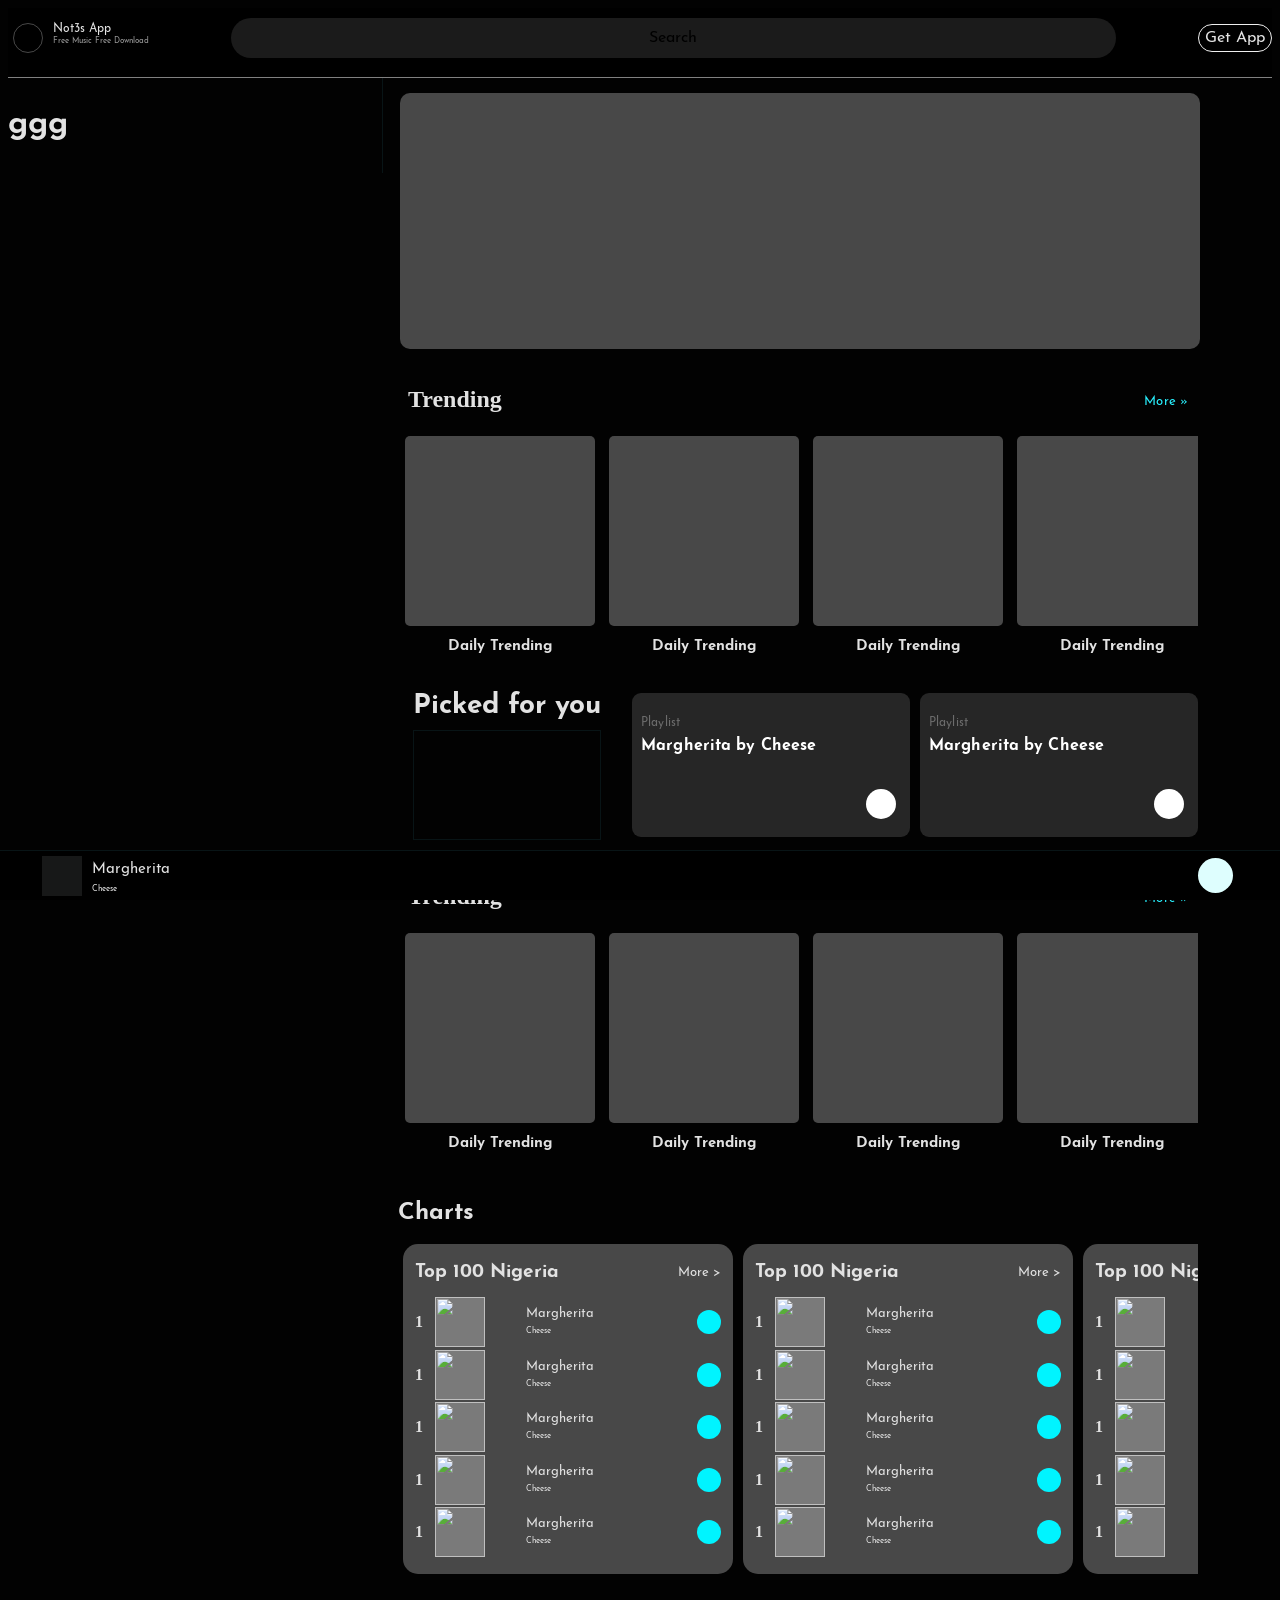
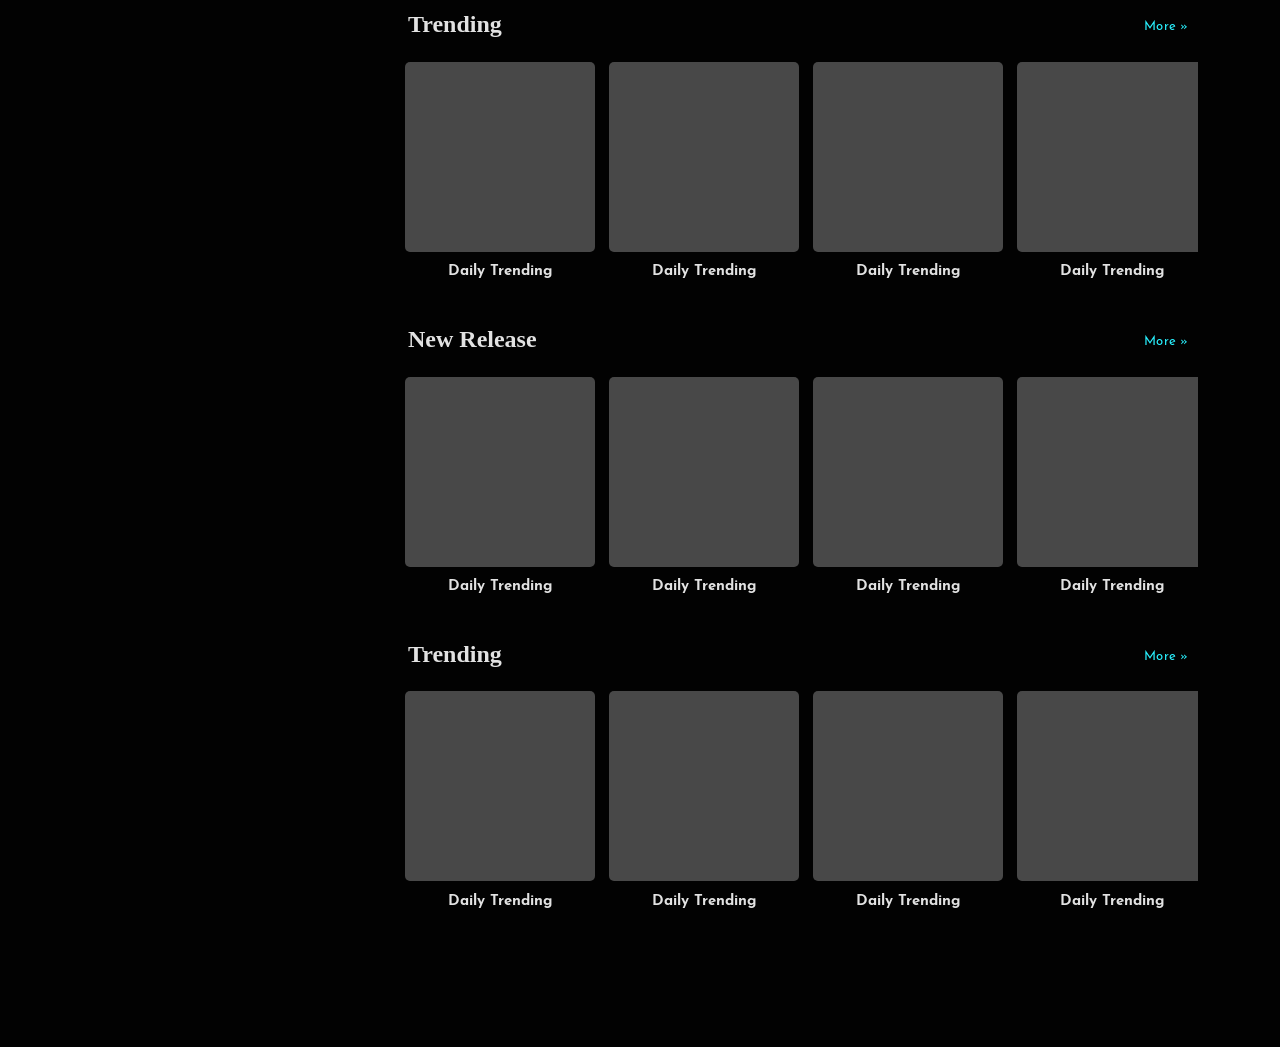
==== index.html @ b9e4d919 "Rename main.html to index.html" ====
<!DOCTYPE html>
<html>
  <head>
    <meta http-equiv="content-type" content="text/html; charset=utf-8" />
    <link rel="stylesheet" href="./css/fonts.css" type="text/css" media="all" />
    <link
      rel="stylesheet"
      href="./css/font-awesome.min.css"
      type="text/css"
      media="all"
    />
    <link rel="stylesheet" href="./main.css" type="text/css" media="all" />
    <title>Not3s</title>
    <meta
      name="viewport"
      content="width=device-width, initial-scale=1.0, user-scalable=no"
    />
  </head>
  <body>
    <div class="header-container">
      <header>
        <div class="brand">
          <div class="logo"></div>
          <div class="group">
            <h2 class="app-name">Not3s App</h2>
            <p class="tagline">Free Music Free Download</p>
          </div>
        </div>
        <div class="desktop search">
          <input type="search" name="search" id="search" value="" />
        </div>
        <div class="group-right">
          <div class="get-app">Get App</div>
          <div class="menu-btn">
            <div></div>
            <div></div>
            <div></div>
          </div>
        </div>
      </header>
      <div class="mobile search">
        <input type="search" name="search" id="search" value="" />
      </div>
    </div>
    <div class="container">
      <div class="sidebar">
        <h1>ggg</h1>
      </div>
      <div class="content">
        <div class="banner">
          <div class="slide"></div>
        </div>
        <div class="cat-slide">
          <div class="item">
            <div></div>
            <p>Videos</p>
          </div>
          <div class="item">
            <div></div>
            <p>Videos</p>
          </div>
          <div class="item">
            <div></div>
            <p>Videos</p>
          </div>
          <div class="item">
            <div></div>
            <p>Videos</p>
          </div>
          <div class="item">
            <div></div>
            <p>Videos</p>
          </div>
          <div class="item">
            <div></div>
            <p>Videos</p>
          </div>
        </div>
        <div class="main-content">
          <div class="category">
            <div class="category-title">
              <div>
                <h2 class="title">Trending</h2>
                <div class="underline"></div>
              </div>
              <p>More »</p>
            </div>
            <div class="category-items">
              <div class="item">
                <figure class="image"></figure>
                <p class="title">Daily Trending</p>
              </div>
              <div class="item">
                <figure class="image"></figure>
                <p class="title">Daily Trending</p>
              </div>
              <div class="item">
                <figure class="image"></figure>
                <p class="title">Daily Trending</p>
              </div>
              <div class="item">
                <figure class="image"></figure>
                <p class="title">Daily Trending</p>
              </div>
              <div class="item">
                <figure class="image"></figure>
                <p class="title">Daily Trending</p>
              </div>
              <div class="item">
                <figure class="image"></figure>
                <p class="title">Daily Trending</p>
              </div>
              <div class="item">
                <figure class="image"></figure>
                <p class="title">Daily Trending</p>
              </div>
              <div class="item">
                <figure class="image"></figure>
                <p class="title">Daily Trending</p>
              </div>
              <div class="item">
                <figure class="image"></figure>
                <p class="title">Daily Trending</p>
              </div>
              <div class="item">
                <figure class="image"></figure>
                <p class="title">Daily Trending</p>
              </div>
              <div class="item">
                <figure class="image"></figure>
                <p class="title">Daily Trending</p>
              </div>
              <div class="item">
                <figure class="image"></figure>
                <p class="title">Daily Trending</p>
              </div>
              <div class="item">
                <figure class="image"></figure>
                <p class="title">Daily Trending</p>
              </div>
              <div class="item">
                <figure class="image"></figure>
                <p class="title">Daily Trending</p>
              </div>
              <div class="item">
                <figure class="image"></figure>
                <p class="title">Daily Trending</p>
              </div>
              <div class="item">
                <figure class="image"></figure>
                <p class="title">Daily Trending</p>
              </div>
              <div class="item">
                <figure class="image"></figure>
                <p class="title">Daily Trending</p>
              </div>
              <div class="item">
                <figure class="image"></figure>
                <p class="title">Daily Trending</p>
              </div>
              <div class="item">
                <figure class="image"></figure>
                <p class="title">Daily Trending</p>
              </div>
              <div class="item">
                <figure class="image"></figure>
                <p class="title">Daily Trending</p>
              </div>
            </div>
          </div>
          <div class="for-you">
            <div class="header">
              <h1>Picked for you</h1>
              <br />
              <div class="desktop image">
                <img src="" alt="">
              </div>
              <div class="menu">
                <span></span>
                <span></span>
                <span></span>
              </div>
            </div>
            <div class="body">
              <figure class="image">
                <img src="" alt="">
              </figure>
              <div class="details">
                <p>Playlist</p>
                <p class="track-details">
                  <span>Margherita</span> by <span>Cheese</span>
                </p>
                <div class="actions">
                  <div class="like">
                    <i class="fa fa-heart-o"></i>
                  </div>
                  <div class="play">
                    <i class="fa fa-play"></i>
                  </div>
                </div>
              </div>
            </div>
            <div class="body">
              <figure class="image">
                <img src="" alt="">
              </figure>
              <div class="details">
                <p>Playlist</p>
                <p class="track-details">
                  <span>Margherita</span> by <span>Cheese</span>
                </p>
                <div class="actions">
                  <div class="like">
                    <i class="fa fa-heart-o"></i>
                  </div>
                  <div class="play">
                    <i class="fa fa-play"></i>
                  </div>
                </div>
              </div>
            </div>
          </div>
          <div class="category">
            <div class="category-title">
              <div>
                <h2 class="title">Trending</h2>
                <div class="underline"></div>
              </div>
              <p>More »</p>
            </div>
            <div class="category-items">
              <div class="item">
                <figure class="image"></figure>
                <p class="title">Daily Trending</p>
              </div>
              <div class="item">
                <figure class="image"></figure>
                <p class="title">Daily Trending</p>
              </div>
              <div class="item">
                <figure class="image"></figure>
                <p class="title">Daily Trending</p>
              </div>
              <div class="item">
                <figure class="image"></figure>
                <p class="title">Daily Trending</p>
              </div>
              <div class="item">
                <figure class="image"></figure>
                <p class="title">Daily Trending</p>
              </div>
              <div class="item">
                <figure class="image"></figure>
                <p class="title">Daily Trending</p>
              </div>
              <div class="item">
                <figure class="image"></figure>
                <p class="title">Daily Trending</p>
              </div>
              <div class="item">
                <figure class="image"></figure>
                <p class="title">Daily Trending</p>
              </div>
              <div class="item">
                <figure class="image"></figure>
                <p class="title">Daily Trending</p>
              </div>
              <div class="item">
                <figure class="image"></figure>
                <p class="title">Daily Trending</p>
              </div>
              <div class="item">
                <figure class="image"></figure>
                <p class="title">Daily Trending</p>
              </div>
              <div class="item">
                <figure class="image"></figure>
                <p class="title">Daily Trending</p>
              </div>
              <div class="item">
                <figure class="image"></figure>
                <p class="title">Daily Trending</p>
              </div>
              <div class="item">
                <figure class="image"></figure>
                <p class="title">Daily Trending</p>
              </div>
              <div class="item">
                <figure class="image"></figure>
                <p class="title">Daily Trending</p>
              </div>
              <div class="item">
                <figure class="image"></figure>
                <p class="title">Daily Trending</p>
              </div>
              <div class="item">
                <figure class="image"></figure>
                <p class="title">Daily Trending</p>
              </div>
              <div class="item">
                <figure class="image"></figure>
                <p class="title">Daily Trending</p>
              </div>
              <div class="item">
                <figure class="image"></figure>
                <p class="title">Daily Trending</p>
              </div>
              <div class="item">
                <figure class="image"></figure>
                <p class="title">Daily Trending</p>
              </div>
            </div>
          </div>
          <div class="charts">
            <h2 class="title">Charts</h2>
            <div class="chart-container">
              <div class="chart-sub-container">
                <div class="chart-cat-header">
                  <h3>Top 100 Nigeria</h3>
                  <div class="nav-more">More &gt;</div>
                </div>
                <div class="chart-item">
                  <h4 class="rank">1</h4>
                  <img src="" alt="" class="cover" />
                  <div class="details">
                    <p class="title">Margherita</p>
                    <p class="artist">Cheese</p>
                  </div>
                  <div class="download"><i class="fa fa-play"></i></div>
                </div>
                <div class="chart-item">
                  <h4 class="rank">1</h4>
                  <img src="" alt="" class="cover" />
                  <div class="details">
                    <p class="title">Margherita</p>
                    <p class="artist">Cheese</p>
                  </div>
                  <div class="download"><i class="fa fa-play"></i></div>
                </div>
                <div class="chart-item">
                  <h4 class="rank">1</h4>
                  <img src="" alt="" class="cover" />
                  <div class="details">
                    <p class="title">Margherita</p>
                    <p class="artist">Cheese</p>
                  </div>
                  <div class="download"><i class="fa fa-play"></i></div>
                </div>
                <div class="chart-item">
                  <h4 class="rank">1</h4>
                  <img src="" alt="" class="cover" />
                  <div class="details">
                    <p class="title">Margherita</p>
                    <p class="artist">Cheese</p>
                  </div>
                  <div class="download"><i class="fa fa-play"></i></div>
                </div>
                <div class="chart-item">
                  <h4 class="rank">1</h4>
                  <img src="" alt="" class="cover" />
                  <div class="details">
                    <p class="title">Margherita</p>
                    <p class="artist">Cheese</p>
                  </div>
                  <div class="download"><i class="fa fa-play"></i></div>
                </div>
              </div>
              <div class="chart-sub-container">
                <div class="chart-cat-header">
                  <h3>Top 100 Nigeria</h3>
                  <div class="nav-more">More &gt;</div>
                </div>
                <div class="chart-list">
                  <div class="chart-item">
                    <h4 class="rank">1</h4>
                    <img src="" alt="" class="cover" />
                    <div class="details">
                      <p class="title">Margherita</p>
                      <p class="artist">Cheese</p>
                    </div>
                    <div class="download"><i class="fa fa-play"></i></div>
                  </div>
                  <div class="chart-item">
                    <h4 class="rank">1</h4>
                    <img src="" alt="" class="cover" />
                    <div class="details">
                      <p class="title">Margherita</p>
                      <p class="artist">Cheese</p>
                    </div>
                    <div class="download"><i class="fa fa-play"></i></div>
                  </div>
                  <div class="chart-item">
                    <h4 class="rank">1</h4>
                    <img src="" alt="" class="cover" />
                    <div class="details">
                      <p class="title">Margherita</p>
                      <p class="artist">Cheese</p>
                    </div>
                    <div class="download"><i class="fa fa-play"></i></div>
                  </div>
                  <div class="chart-item">
                    <h4 class="rank">1</h4>
                    <img src="" alt="" class="cover" />
                    <div class="details">
                      <p class="title">Margherita</p>
                      <p class="artist">Cheese</p>
                    </div>
                    <div class="download"><i class="fa fa-play"></i></div>
                  </div>
                  <div class="chart-item">
                    <h4 class="rank">1</h4>
                    <img src="" alt="" class="cover" />
                    <div class="details">
                      <p class="title">Margherita</p>
                      <p class="artist">Cheese</p>
                    </div>
                    <div class="download"><i class="fa fa-play"></i></div>
                  </div>
                </div>
              </div>
              <div class="chart-sub-container">
                <div class="chart-cat-header">
                  <h3>Top 100 Nigeria</h3>
                  <div class="nav-more">More &gt;</div>
                </div>
                <div class="chart-list">
                  <div class="chart-item">
                    <h4 class="rank">1</h4>
                    <img src="" alt="" class="cover" />
                    <div class="details">
                      <p class="title">Margherita</p>
                      <p class="artist">Cheese</p>
                    </div>
                    <div class="download"><i class="fa fa-play"></i></div>
                  </div>
                  <div class="chart-item">
                    <h4 class="rank">1</h4>
                    <img src="" alt="" class="cover" />
                    <div class="details">
                      <p class="title">Margherita</p>
                      <p class="artist">Cheese</p>
                    </div>
                    <div class="download"><i class="fa fa-play"></i></div>
                  </div>
                  <div class="chart-item">
                    <h4 class="rank">1</h4>
                    <img src="" alt="" class="cover" />
                    <div class="details">
                      <p class="title">Margherita</p>
                      <p class="artist">Cheese</p>
                    </div>
                    <div class="download"><i class="fa fa-play"></i></div>
                  </div>
                  <div class="chart-item">
                    <h4 class="rank">1</h4>
                    <img src="" alt="" class="cover" />
                    <div class="details">
                      <p class="title">Margherita</p>
                      <p class="artist">Cheese</p>
                    </div>
                    <div class="download"><i class="fa fa-play"></i></div>
                  </div>
                  <div class="chart-item">
                    <h4 class="rank">1</h4>
                    <img src="" alt="" class="cover" />
                    <div class="details">
                      <p class="title">Margherita</p>
                      <p class="artist">Cheese</p>
                    </div>
                    <div class="download"><i class="fa fa-play"></i></div>
                  </div>
                </div>
              </div>
            </div>
          </div>
          <div class="category">
            <div class="category-title">
              <div>
                <h2 class="title">Trending</h2>
                <div class="underline"></div>
              </div>
              <p>More »</p>
            </div>
            <div class="category-items">
              <div class="item">
                <figure class="image"></figure>
                <p class="title">Daily Trending</p>
              </div>
              <div class="item">
                <figure class="image"></figure>
                <p class="title">Daily Trending</p>
              </div>
              <div class="item">
                <figure class="image"></figure>
                <p class="title">Daily Trending</p>
              </div>
              <div class="item">
                <figure class="image"></figure>
                <p class="title">Daily Trending</p>
              </div>
              <div class="item">
                <figure class="image"></figure>
                <p class="title">Daily Trending</p>
              </div>
              <div class="item">
                <figure class="image"></figure>
                <p class="title">Daily Trending</p>
              </div>
              <div class="item">
                <figure class="image"></figure>
                <p class="title">Daily Trending</p>
              </div>
              <div class="item">
                <figure class="image"></figure>
                <p class="title">Daily Trending</p>
              </div>
              <div class="item">
                <figure class="image"></figure>
                <p class="title">Daily Trending</p>
              </div>
              <div class="item">
                <figure class="image"></figure>
                <p class="title">Daily Trending</p>
              </div>
              <div class="item">
                <figure class="image"></figure>
                <p class="title">Daily Trending</p>
              </div>
              <div class="item">
                <figure class="image"></figure>
                <p class="title">Daily Trending</p>
              </div>
              <div class="item">
                <figure class="image"></figure>
                <p class="title">Daily Trending</p>
              </div>
              <div class="item">
                <figure class="image"></figure>
                <p class="title">Daily Trending</p>
              </div>
              <div class="item">
                <figure class="image"></figure>
                <p class="title">Daily Trending</p>
              </div>
              <div class="item">
                <figure class="image"></figure>
                <p class="title">Daily Trending</p>
              </div>
              <div class="item">
                <figure class="image"></figure>
                <p class="title">Daily Trending</p>
              </div>
              <div class="item">
                <figure class="image"></figure>
                <p class="title">Daily Trending</p>
              </div>
              <div class="item">
                <figure class="image"></figure>
                <p class="title">Daily Trending</p>
              </div>
              <div class="item">
                <figure class="image"></figure>
                <p class="title">Daily Trending</p>
              </div>
            </div>
          </div>
          <div class="category">
            <div class="category-title">
              <div>
                <h2 class="title">New Release</h2>
                <div class="underline"></div>
              </div>
              <p>More »</p>
            </div>
            <div class="category-items">
              <div class="item">
                <figure class="image"></figure>
                <p class="title">Daily Trending</p>
              </div>
              <div class="item">
                <figure class="image"></figure>
                <p class="title">Daily Trending</p>
              </div>
              <div class="item">
                <figure class="image"></figure>
                <p class="title">Daily Trending</p>
              </div>
              <div class="item">
                <figure class="image"></figure>
                <p class="title">Daily Trending</p>
              </div>
              <div class="item">
                <figure class="image"></figure>
                <p class="title">Daily Trending</p>
              </div>
              <div class="item">
                <figure class="image"></figure>
                <p class="title">Daily Trending</p>
              </div>
              <div class="item">
                <figure class="image"></figure>
                <p class="title">Daily Trending</p>
              </div>
              <div class="item">
                <figure class="image"></figure>
                <p class="title">Daily Trending</p>
              </div>
              <div class="item">
                <figure class="image"></figure>
                <p class="title">Daily Trending</p>
              </div>
              <div class="item">
                <figure class="image"></figure>
                <p class="title">Daily Trending</p>
              </div>
              <div class="item">
                <figure class="image"></figure>
                <p class="title">Daily Trending</p>
              </div>
              <div class="item">
                <figure class="image"></figure>
                <p class="title">Daily Trending</p>
              </div>
              <div class="item">
                <figure class="image"></figure>
                <p class="title">Daily Trending</p>
              </div>
              <div class="item">
                <figure class="image"></figure>
                <p class="title">Daily Trending</p>
              </div>
              <div class="item">
                <figure class="image"></figure>
                <p class="title">Daily Trending</p>
              </div>
              <div class="item">
                <figure class="image"></figure>
                <p class="title">Daily Trending</p>
              </div>
              <div class="item">
                <figure class="image"></figure>
                <p class="title">Daily Trending</p>
              </div>
              <div class="item">
                <figure class="image"></figure>
                <p class="title">Daily Trending</p>
              </div>
              <div class="item">
                <figure class="image"></figure>
                <p class="title">Daily Trending</p>
              </div>
              <div class="item">
                <figure class="image"></figure>
                <p class="title">Daily Trending</p>
              </div>
            </div>
          </div>
          <div class="category">
            <div class="category-title">
              <div>
                <h2 class="title">Trending</h2>
                <div class="underline"></div>
              </div>
              <p>More »</p>
            </div>
            <div class="category-items">
              <div class="item">
                <figure class="image"></figure>
                <p class="title">Daily Trending</p>
              </div>
              <div class="item">
                <figure class="image"></figure>
                <p class="title">Daily Trending</p>
              </div>
              <div class="item">
                <figure class="image"></figure>
                <p class="title">Daily Trending</p>
              </div>
              <div class="item">
                <figure class="image"></figure>
                <p class="title">Daily Trending</p>
              </div>
              <div class="item">
                <figure class="image"></figure>
                <p class="title">Daily Trending</p>
              </div>
              <div class="item">
                <figure class="image"></figure>
                <p class="title">Daily Trending</p>
              </div>
              <div class="item">
                <figure class="image"></figure>
                <p class="title">Daily Trending</p>
              </div>
              <div class="item">
                <figure class="image"></figure>
                <p class="title">Daily Trending</p>
              </div>
              <div class="item">
                <figure class="image"></figure>
                <p class="title">Daily Trending</p>
              </div>
              <div class="item">
                <figure class="image"></figure>
                <p class="title">Daily Trending</p>
              </div>
              <div class="item">
                <figure class="image"></figure>
                <p class="title">Daily Trending</p>
              </div>
              <div class="item">
                <figure class="image"></figure>
                <p class="title">Daily Trending</p>
              </div>
              <div class="item">
                <figure class="image"></figure>
                <p class="title">Daily Trending</p>
              </div>
              <div class="item">
                <figure class="image"></figure>
                <p class="title">Daily Trending</p>
              </div>
              <div class="item">
                <figure class="image"></figure>
                <p class="title">Daily Trending</p>
              </div>
              <div class="item">
                <figure class="image"></figure>
                <p class="title">Daily Trending</p>
              </div>
              <div class="item">
                <figure class="image"></figure>
                <p class="title">Daily Trending</p>
              </div>
              <div class="item">
                <figure class="image"></figure>
                <p class="title">Daily Trending</p>
              </div>
              <div class="item">
                <figure class="image"></figure>
                <p class="title">Daily Trending</p>
              </div>
              <div class="item">
                <figure class="image"></figure>
                <p class="title">Daily Trending</p>
              </div>
            </div>
          </div>
        </div>
      </div>
    </div>
    <div class="footer-container">
      <div class="audio-player">
        <div class="inner-container">
          <div class="track-details">
            <div class="album-art">
              <img src="" class="fa" alt="" />
            </div>
            <div class="metadata">
              <p class="track-title">Margherita</p>
              <p class="track-artist">Cheese</p>
            </div>
          </div>
          <div class="controls">
            <div class="share">
              <i class="fa fa-share"></i>
            </div>
            <div class="play-pause">
              <i class="fa fa-play"></i>
            </div>
          </div>
        </div>
      </div>
      <div class="bottom-bar">
        <div class="nav-items">
          <div class="item">
            <div></div>
            <p>Home</p>
          </div>
          <div class="item">
            <div></div>
            <p>Search</p>
          </div>
          <div class="item">
            <div></div>
            <p>Library</p>
          </div>
          <div class="item">
            <div></div>
            <p>Premium</p>
          </div>
        </div>
      </div>
    </div>
  </body>
</html>
---- css/fonts.css ----
/*-----------------------Custom Fonts-------------------------*/
@font-face {
  font-family: 'Josefin Sans';
  font-style: normal;
  font-weight: 100;
  src: url(../fonts/JosefinSans-Thin.eot);
  src: url(../fonts/JosefinSans-Thin.woff) format('woff'),
       url(../fonts/JosefinSans-Thin.woff2) format('woff2');
}
@font-face {
  font-family: 'Josefin Sans';
  font-style: normal;
  font-weight: 300;
  src: url(../fonts/JosefinSans-Light.eot);
  src: url(../fonts/JosefinSans-Light.woff) format('woff'),
       url(../fonts/JosefinSans-Light.woff2) format('woff2');
}

@font-face {
  font-family: 'Josefin Sans';
  font-style: normal;
  font-weight: 400;
  src: url(../fonts/JosefinSans-Regular.eot);
  src: url(../fonts/JosefinSans-Regular.woff) format('woff'),
       url(../fonts/JosefinSans-Regular.woff2) format('woff2');
}
@font-face {
  font-family: 'Josefin Sans';
  font-style: normal;
  font-weight: 600;
  src: url(../fonts/JosefinSans-SemiBold.eot);
  src: url(../fonts/JosefinSans-SemiBold.woff) format('woff'),
       url(../fonts/JosefinSans-SemiBold.woff2) format('woff2');
}
@font-face {
  font-family: 'Josefin Sans';
  font-style: normal;
  font-weight: 700;
  src: url(../fonts/JosefinSans-Bold.eot);
  src: url(../fonts/JosefinSans-Bold.woff) format('woff'),
       url(../fonts/JosefinSans-Bold.woff2) format('woff2');
}
---- main.css ----
* {
  border: 0;
  padding: 0;
  outline: none;
  box-sizing: border-box;
}

.fa {
  margin: auto;
  transform: translate(-50% -50%);
  font-size: 13px;
}

body {
  font-size: 16px;
  font-family: 'Josefin Sans';
  color: #e2e2e2;
  background-color: #020202;
  user-select: none;
  webkit-user-select: none;
}

.desktop {
  display: none;
}

.mobile {
  display: none;
}

header {
  display: flex;
  align-items: center;
  justify-content: space-between;
}

.brand {
  display: flex;
  align-items: center;
  padding: auto;
}

.brand .logo {
  height: 30px;
  width: 30px;
  margin: 5px;
  border: 1px solid #ffffff47;
  border-radius: 50%;
}

.brand .group {
  margin: 5px 0 0 5px;
}

.brand .group .tagline {
  font-size: 8px;
  color: #999;
}

.brand .group .app-name {
  font-size: 12px;
  font-family: 'Josefin Sans';
  margin: auto 0;
  line-height: 0;
  font-weight: 400;
}

.group-right {
  display: flex;
  align-items: center;
}

.group-right .get-app {
  border: 1px solid #eee;
  padding: 5px 6px;
  border-radius: 30px;
  font-size: 16px;
}

.group-right .menu-btn {
  height: 24px;
  width: 24px;
  margin: 0 9px;
}

.group-right .menu-btn div {
  margin: 5px 0;
  height: 2px;
  border-radius: 33px;
  background-color: white;
  transition: all .3s;
}

.group-right .menu-btn div:nth-child(1) {
  width: 50%;
  margin-left: 50%;
  transition: all .3s;
}
.group-right .menu-btn div:nth-child(2) {
  width: 100%;
  transition: all .3s;
}

.group-right .menu-btn div:nth-child(3) {
  width: 75%;
  margin-left: 25%;
  transition: all .3s;
}

.group-right .menu-btn:hover div:nth-child(1) {
  width: 100%;
  margin-left: 0;
  transition: all .3s;
}

.group-right .menu-btn:hover div:nth-child(2) {
  width: 50%;
  margin-left: 50%;
  transition: all .3s;
}

.group-right .menu-btn:hover div:nth-child(3) {
  width: 100%;
  margin-left: 0;
  transition: all .3s;
}

.search {
  border-radius: 33px;
  background-color: #2a2a2aa4;
  backdrop-filter: blur(5px);
  position: relative;
  display: none;
  align-items: center;
  justify-content: center;
  margin: 10px auto;
}

input:focus {
  border-radius: 33px;
  height: 30px;
  color: #495057;
  border-color: #80bdff;
  outline: 0;
  box-shadow: 0 0 0 0.2rem rgba(0, 123, 255, 0.25);
}

input::-webkit-input-placeholder {
  color: #6c757d;
  opacity: 1;
}

input::-moz-placeholder {
  color: #6c757d;
  opacity: 1;
}

input:-ms-input-placeholder {
  color: #6c757d;
  opacity: 1;
}

input::-ms-input-placeholder {
  color: #6c757d;
  opacity: 1;
}

input::placeholder {
  color: #6c757d;
  opacity: 1;
}

.search::before {
  content: "Search";
  position: absolute;
  transform: translate(-50% -50%);
  color: #000;
}

.search input[type="search"] {
  background: none;
  border: 0;
  width: 100%;
  flex-grow: 1;
  padding: 2px 10px;
  color: white;
}

.banner {
  margin: 10px 2px;
  border-radius: 10px;
  background-color: #ffffff47;
  width: 100%;
  height: 16rem;
}

.cat-slide {
  display: none;
  flex-direction: row;
  overflow-x: scroll;
  overflow-y: hidden;
  margin: 15px 0;
}

.cat-slide::-webkit-scrollbar {
  display: none;
}

.cat-slide .item {
  margin: 0 10px;
  display: grid;
  place-items: center;
}

.cat-slide .item div {
  height: 45px;
  width: 45px;
  margin: 0 6px;
  border-radius: 50%;
  background-color: #00f4ff;
}

.cat-slide .item p {
  margin: 5px 0;
  font-size: 10px;
  color: #ddd;
}

.main-content {
  width: 100%;
}

.main-content .category {
  margin: 20px 0;
  overflow-x: scroll;
}

.main-content .category .category-title {
  margin: 10px 10px;
  display: flex;
  justify-content: space-between;
  align-items: center;
}

.main-content .category .category-title p {
  color: #29f1ff;
  font-size: 13px;
  letter-spacing: .1px;
  font-weight: 400;
}


.main-content .category .category-title h2 {
  font-size: 24px;
  line-height: 0;
  font-family: "Segoe UI";
}

.underline {
  width: 0;
  height: 5px;
  background-color: red;
  transition: all 0.6s;
  animation: underlineRev 0.5s forwards;
}

.main-content .category .category-title:hover .underline {
  background-color: red;
  animation: underline 0.5s forwards;
}

@keyframes underline {
  from {
    width: 0;
    height: 5px;
  }
  to {
    width: 100%;
    height: 5px;
  }
}

@keyframes underlineRev {
  from {
    width: 100%;
    height: 5px;
  }
  to {
    width: 0;
    height: 5px;
  }
}

.main-content .category .category-items {
  display: grid;
  grid-template-columns: repeat(20, 1fr);
  overflow-x: scroll;
}

.main-content .category .category-items::-webkit-scrollbar {
  display: none;
}

.main-content .category .category-items .item {
  display: flex;
  flex-direction: column;
  align-items: center;
  justify-content: center;
  margin: 0 2px;
}

.main-content .category .category-items .item .image {
  background-color: #ffffff47;
  border-radius: 5px;
  margin: auto;
}

.main-content .category .category-items .item p {
  font-size: 15px;
  margin: 10px 0;
  font-weight: 900;
}

.main-content .for-you {
  width: 100%;
  margin: 10px 5px;
}

.main-content .for-you .header {
  display: flex;
  font-family: 'Josefin Sans';
  align-items: center;
  justify-content: space-between;
  padding: 0 10px;
}

.main-content .for-you .header h1 {
  font-size: 28px;
  line-height: 5px;
}

.main-content .for-you .header .menu {
  display: flex;
  flex-direction: column;
}

.main-content .for-you .header .menu span{
  width: 4px;
  height: 4px;
  margin: 5px 9px 0;
  background-color: white;
  border-radius: 50%;
}

.main-content .for-you .body {
  margin: 9px 5px;
  padding: 5px 9px;
  border-radius: 9px;
  width: 95%;
  height: 130px;
  background-color: #ffffff24;
  display: flex;
  justify-content: space-between;
}

.for-you .body figure.image {
  height: calc(100% - 20px);
  width: 7rem;
  margin: auto 5px;
}

.main-content .for-you .body .details {
  margin: auto auto auto 10px;
  height: 110px;
  width: calc(100% - 7rem);
  padding: auto 10px;
  position: relative;
}
.main-content .for-you .body p {
  line-height: .2rem;
}

.main-content .for-you .body p {
  color: #6c6c6c;
  font-size: 12px;
  letter-spacing: .1px;
}

.main-content .for-you .body .track-details {
  color: #fff;
  font-size: 16px;
  font-weight: 900;
  margin-top: 20px;
}

.main-content .for-you .body .actions {
  align-self: flex-end;
  display: flex;
  align-items: flex-end;
  justify-content: space-between;
  position: absolute;
  left: 0;
  right: 0;
  bottom: 1px;
  margin-right: 5px;
}

.like,.play {
  display: flex;
  justify-content: center;
  align-items: center;
}

.main-content .for-you .body .actions .like {
  height: 24px;
  width: 24px;
  border-radius: 50%;
}

.main-content .for-you .body .actions .play {
  height: 30px;
  width: 30px;
  background-color: white;
  border-radius: 50%;
}

.charts {
  overflow-x: hidden;
  overflow-y: hidden;
}

.charts .chart-container {
  display: grid;
  grid-template-columns: repeat(3, 1fr);
  overflow-x: scroll;
}

.chart-container::-webkit-scrollbar {
  display: none;
}

.charts .chart-container .chart-sub-container {
  width: 330px;
  height: 330px;
  margin: 0 5px;
  background-color: #ffffff47;
  border-radius: 15px;
  padding: 0px 12px;
}

.charts .chart-container .chart-sub-container .chart-cat-header {
  width: 100%;
  display: flex;
  justify-content: space-between;
  align-items: center;
  margin: 0;
  padding: 0;
}

.charts .chart-container .chart-sub-container .chart-cat-header .nav-more {
  font-size: 13px;
  font-weight: 500;
}

.charts .chart-container .chart-sub-container .chart-item {
  display: flex;
  justify-content: space-between;
  align-items: center;
  position: relative;
  margin-bottom: 10px;
}

.charts .chart-container .chart-sub-container .chart-item .rank {
  font-weight: bold;
  font-family: "Times New Roman";
  line-height: 0;
}

.charts .chart-container .chart-sub-container .chart-item .cover {
  background-color: #ffffff45;
  height: 50px;
  width: 50px;
  position: absolute;
  left: 20px;
}

.charts .chart-container .chart-sub-container .chart-item .details .title {
  font-size: 13px;
  line-height: 0;
}

.charts .chart-container .chart-sub-container .chart-item .details .artist {
  font-size: 8px;
}

.download {
  height: 24px;
  width: 24px;
  border-radius: 50%;
  display: flex;
  justify-content: center;
  align-items: center;
  background-color: #00f4ff;
}

.container {
  display: flex;
  flex-wrap: nowrap;
  justify-content: center;
  align-items: flex-start;
  max-width: 1200px;
}

.sidebar {
  flex-basis: 500px;
  height: 100%;
  margin: 0 5px 0 0px;
  padding: 10px 0;
  border-right: 1px solid #081416;
  display: none;
}

.content {
  flex-grow: 1;
  min-width: 200px;
  max-width: 800px;
  margin: 0 0 100px 0;
}

.footer-container {
  position: fixed;
  bottom: 0;
  left: 0;
  right: 0;
  z-index: 2;
}

.footer-container .bottom-bar {
  border-top: 1px solid #282d2e;
  height: 50px;
  background-color: #081416;
  padding-bottom: 5px;
}

.footer-container .bottom-bar .nav-items {
  width: 90%;
  margin: 2px auto;
  background-color: #081416;
  display: grid;
  grid-template-columns: repeat(4, 1fr);
}

.footer-container .bottom-bar .nav-items .item {
  margin: auto;
  display: grid;
  place-items: center;
}

.footer-container .bottom-bar .nav-items .item > div {
  height: 30px;
  width: 30px;
  border-radius: 50%;
  background-color: #00f4ff;
}

.footer-container .bottom-bar .nav-items .item  p {
  font-weight: 500;
  color: #eefbfe;
  font-size: 10px;
  line-height: 0;
}

.audio-player {
  display: flex;
  align-items: center;
  justify-content: center;
  bottom: 50px;
  left: 0;
  right: 0;
  background-color: black;
  height: 50px;
  border-top: 1px solid #081416;
}

.audio-player .inner-container {
  display: flex;
  margin: auto;
  justify-content: space-between;
  align-items: center;
  width: 95%;
}

.audio-player .inner-container .track-details {
  display: flex;
  justify-content: space-around;
  align-items: center;
}

.audio-player .inner-container .track-details .metadata {
  margin-right: 5px;
}

.metadata p {
  line-height:5px;
}

.metadata .track-title {
  font-size: 15px;
}

.metadata .track-artist {
  font-size: 8px;
}

.audio-player .inner-container .track-details .album-art {
  background-color: #3b3d3d65;
  height: 40px;
  width: 40px;
  margin: auto 10px;
  display: flex;
  justify-content: center;
  align-items: center;
  transition: all 0.5s linear;
}

.album-art:hover {
  -ms-filter: 'progid:DXImageTransform.Microsoft.Alpha(Opacity=70)';
  transition: all 0.5s;
}

.audio-player .inner-container .track-details .album-art:hover img:before {
  transition: all 0.5s linear;
  content:"\f001";
  color: white;
  margin: auto;
}



.audio-player .inner-container .controls {
  display: flex;
  align-items: center;
  justify-content: space-around;
  margin: auto 10px;
}

 .play-pause {
  height: 35px;
  width: 35px;
  border-radius: 50%;
  background-color: #defefe;
  margin: auto 5px auto 15px;
  display: flex;
  align-items: center;
  justify-content: center;
}

.fa-play {
  color: black;
  margin: auto;
}

/* Styles for smaller than 768px */
@media (max-width: 767px) {
 .mobile {
   display: block;
 }
 
 .desktop {
   display: none;
 }
 
.mobile.search {
    display: flex;
    width: 100%;
    height: 30px;
  }  
  
  .container {
    display: block;
  }

  .content {
    max-width: 100%;
  }
  
  .banner {
    height: 8rem;
  }
  
  .cat-slide {
    display: flex;
  }
  
  .main-content .category .category-items .item {
    height: 150px;
    width: 125px;
  }
  
  .main-content .category .category-items .item .image {
    height: 120px;
    width: 120px;
  }
}

/* Styles for greater than 768px */
@media screen and (min-width: 768px) {
  .desktop {
    display: block;
  }
  
  .mobile {
    display: none;
  }
  
  .header-container {
    background-color: black;
    border-bottom: 1px solid gray;
    height: 70px;
  }
  
  .menu-btn {
    display: none;
  }
  
  .desktop.search {
    display: flex;
    width: 70%;
    height: 40px;
  }
  
  .sidebar {
    display: block;
  }
  
  .content {
    margin: 5px 10px 100px 10px;
  }
  
  .main-content .category .category-items .item {
    height: 230px;
    width: 200px;
  }
  
  .main-content .category .category-items .item .image {
    width: 190px;
    height: 190px;
  }
  
  .for-you {
    display: flex;
    justify-content: center;
  }
  
  .for-you .header {
    width: 40% !important;
    display: grid !important;
    place-items: center;
  }
  
  .for-you .body {
    width: 50% !important;
  }
  
  .for-you .body .details {
    width: 100% !important;
    margin: auto !important;
  }
  
  .for-you .body figure {
    display: none;
  }
  
  .for-you .header h1 {
    text-align: center;
    line-height: 0;
    margin-bottom: 0px !important;
  }
  
  .for-you .header .desktop.image {
    display: block;
    height: 110px;
    width: 100%;
    border: 1px solid #081416;
    margin: 0 auto auto auto;
  }
  
  .for-you .menu span {
    display: none;
  }
  
  .main-content .for-you .body {
    height: 9rem;
  }
  
  .for-you .body figure.image {
  height: calc(100% - 10px);
  width: 8rem;
  margin: auto 5px;
}
  
  .main-content .for-you .body .details {
    margin-right: 2rem;
  }
  .footer-container .bottom-bar {
    display: none;
  }
}
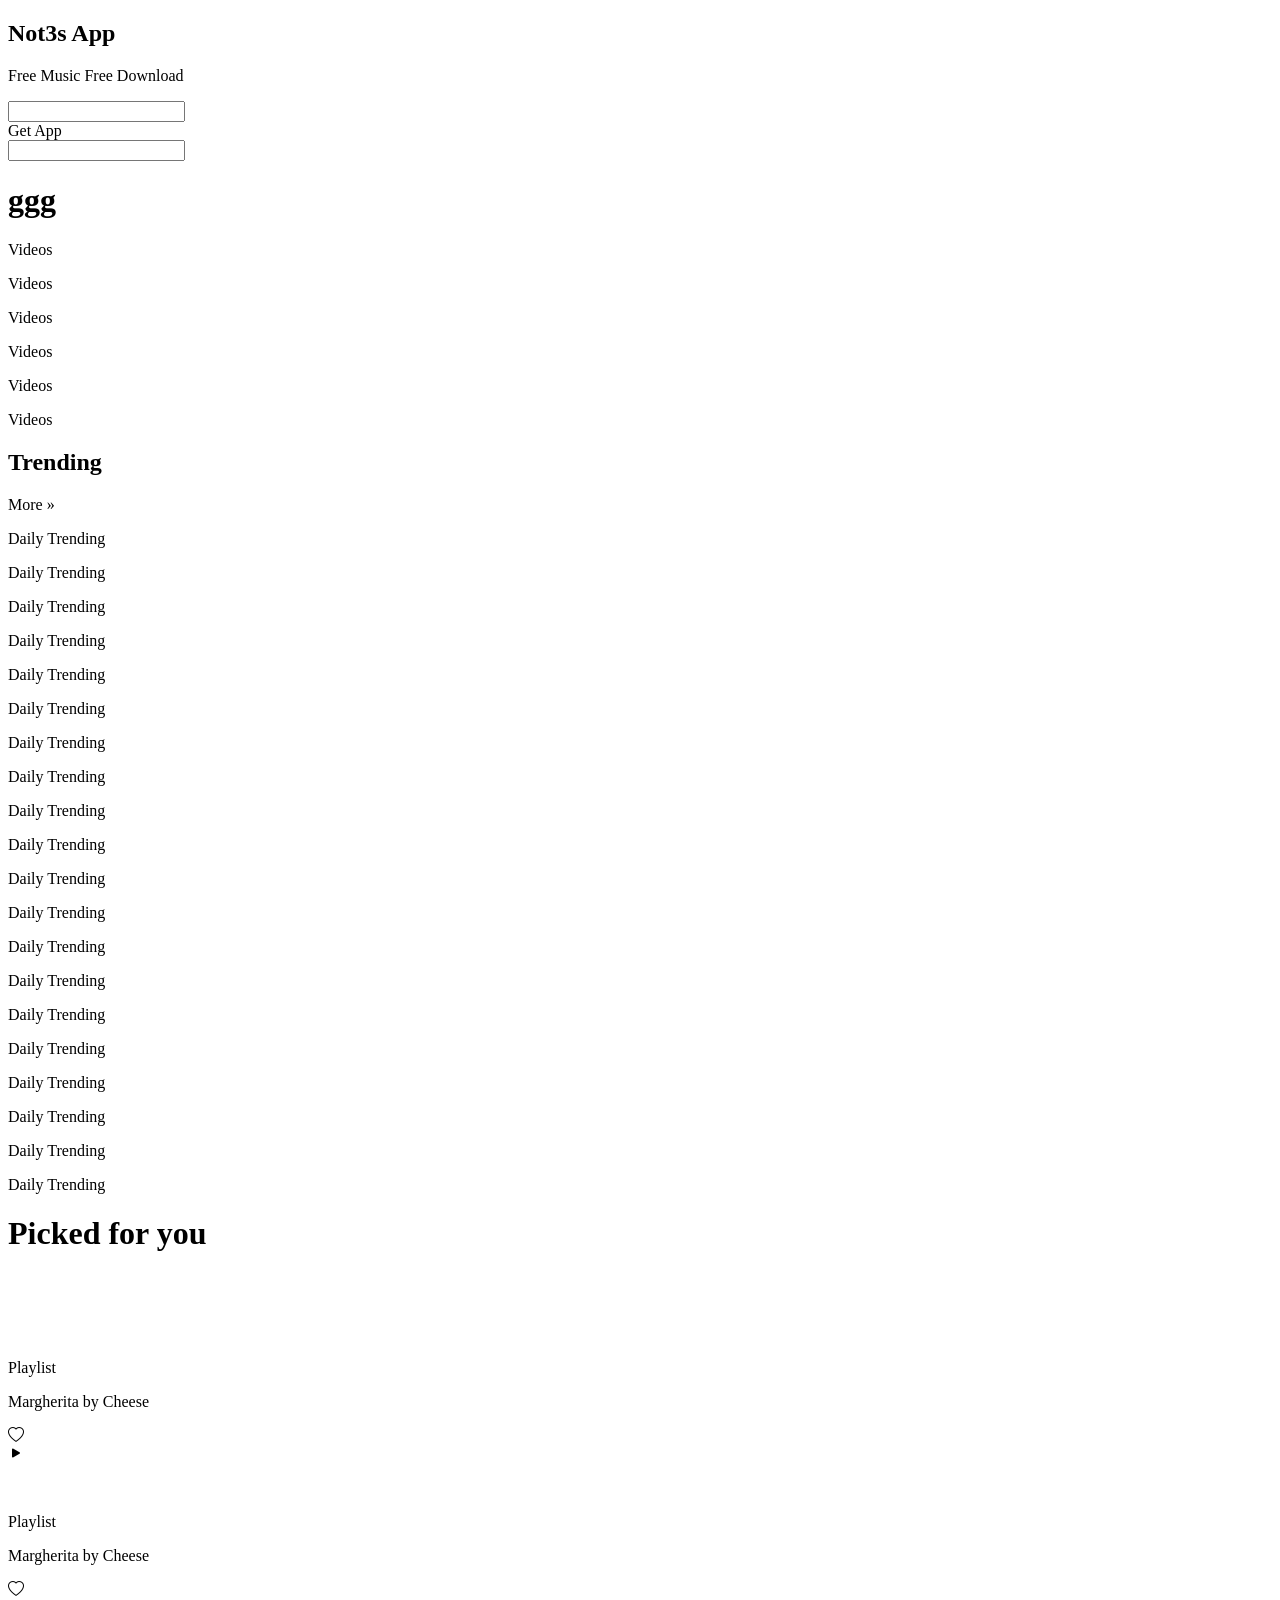
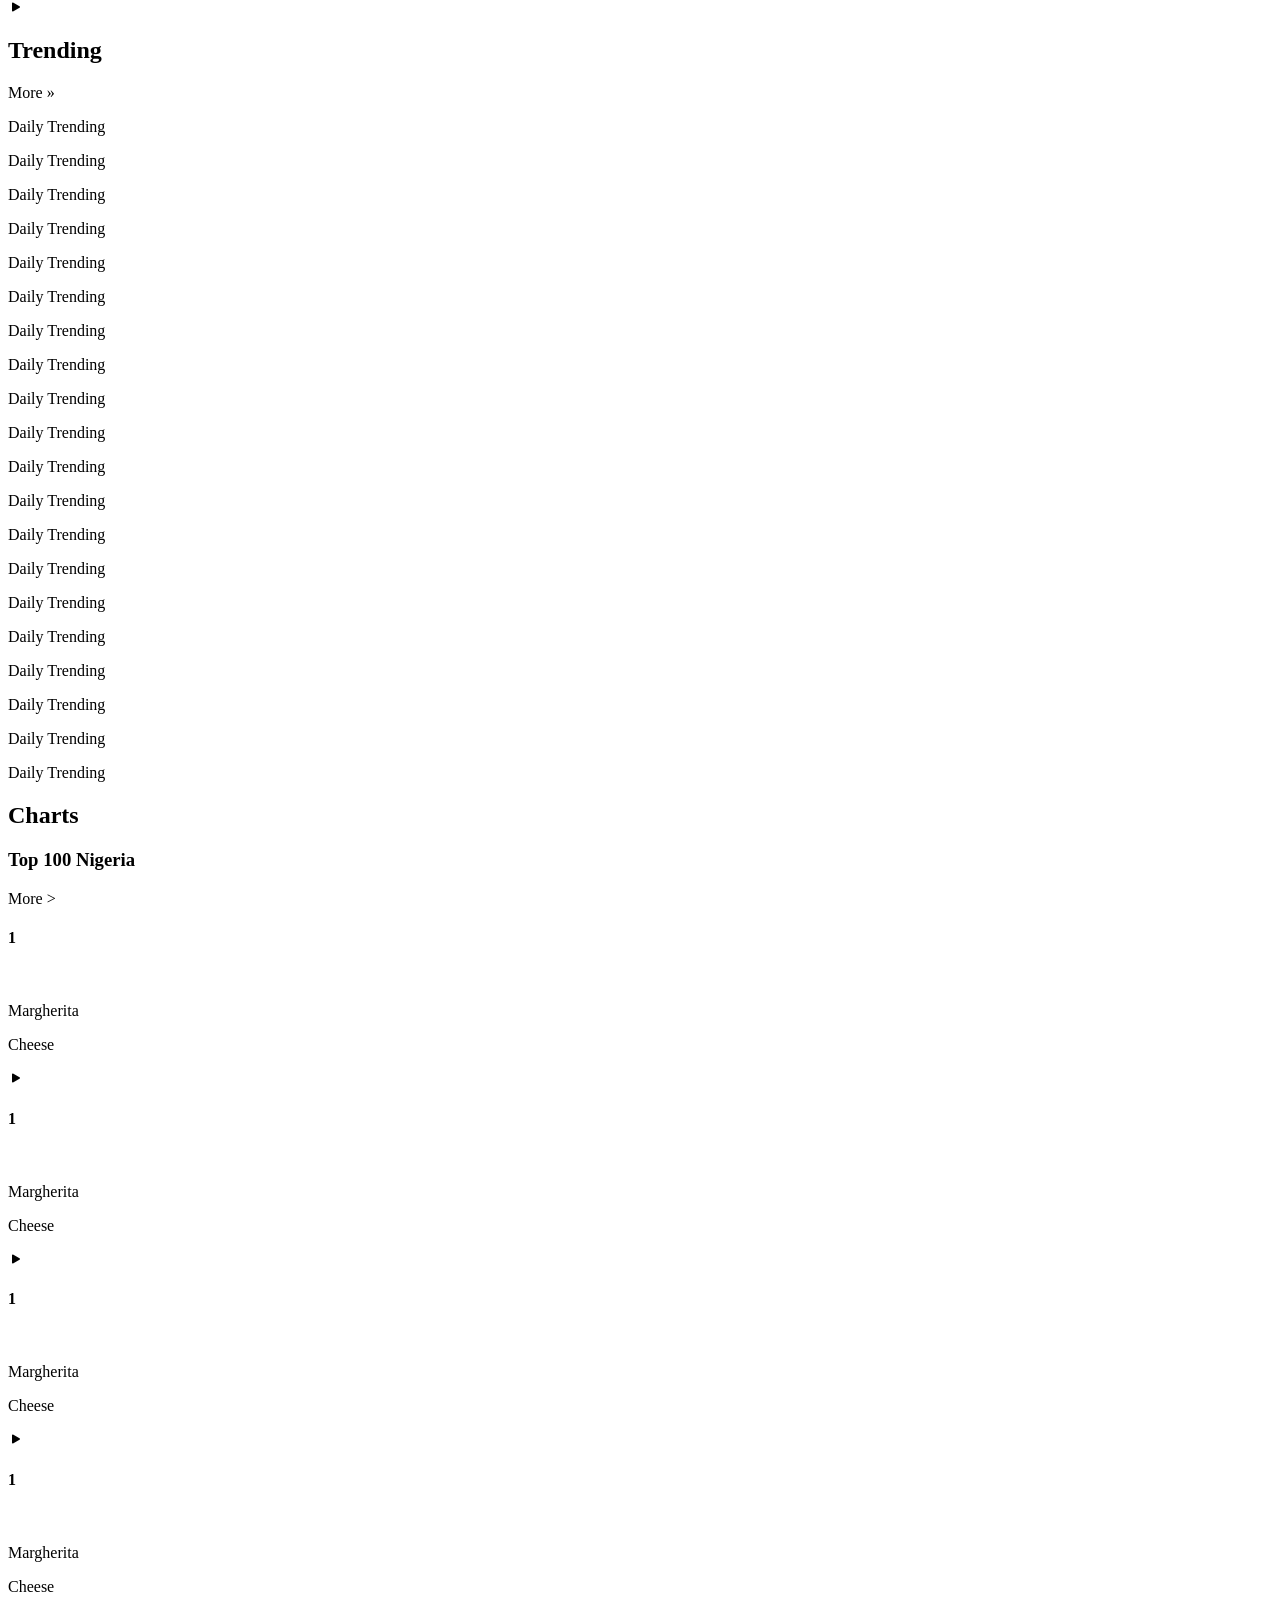
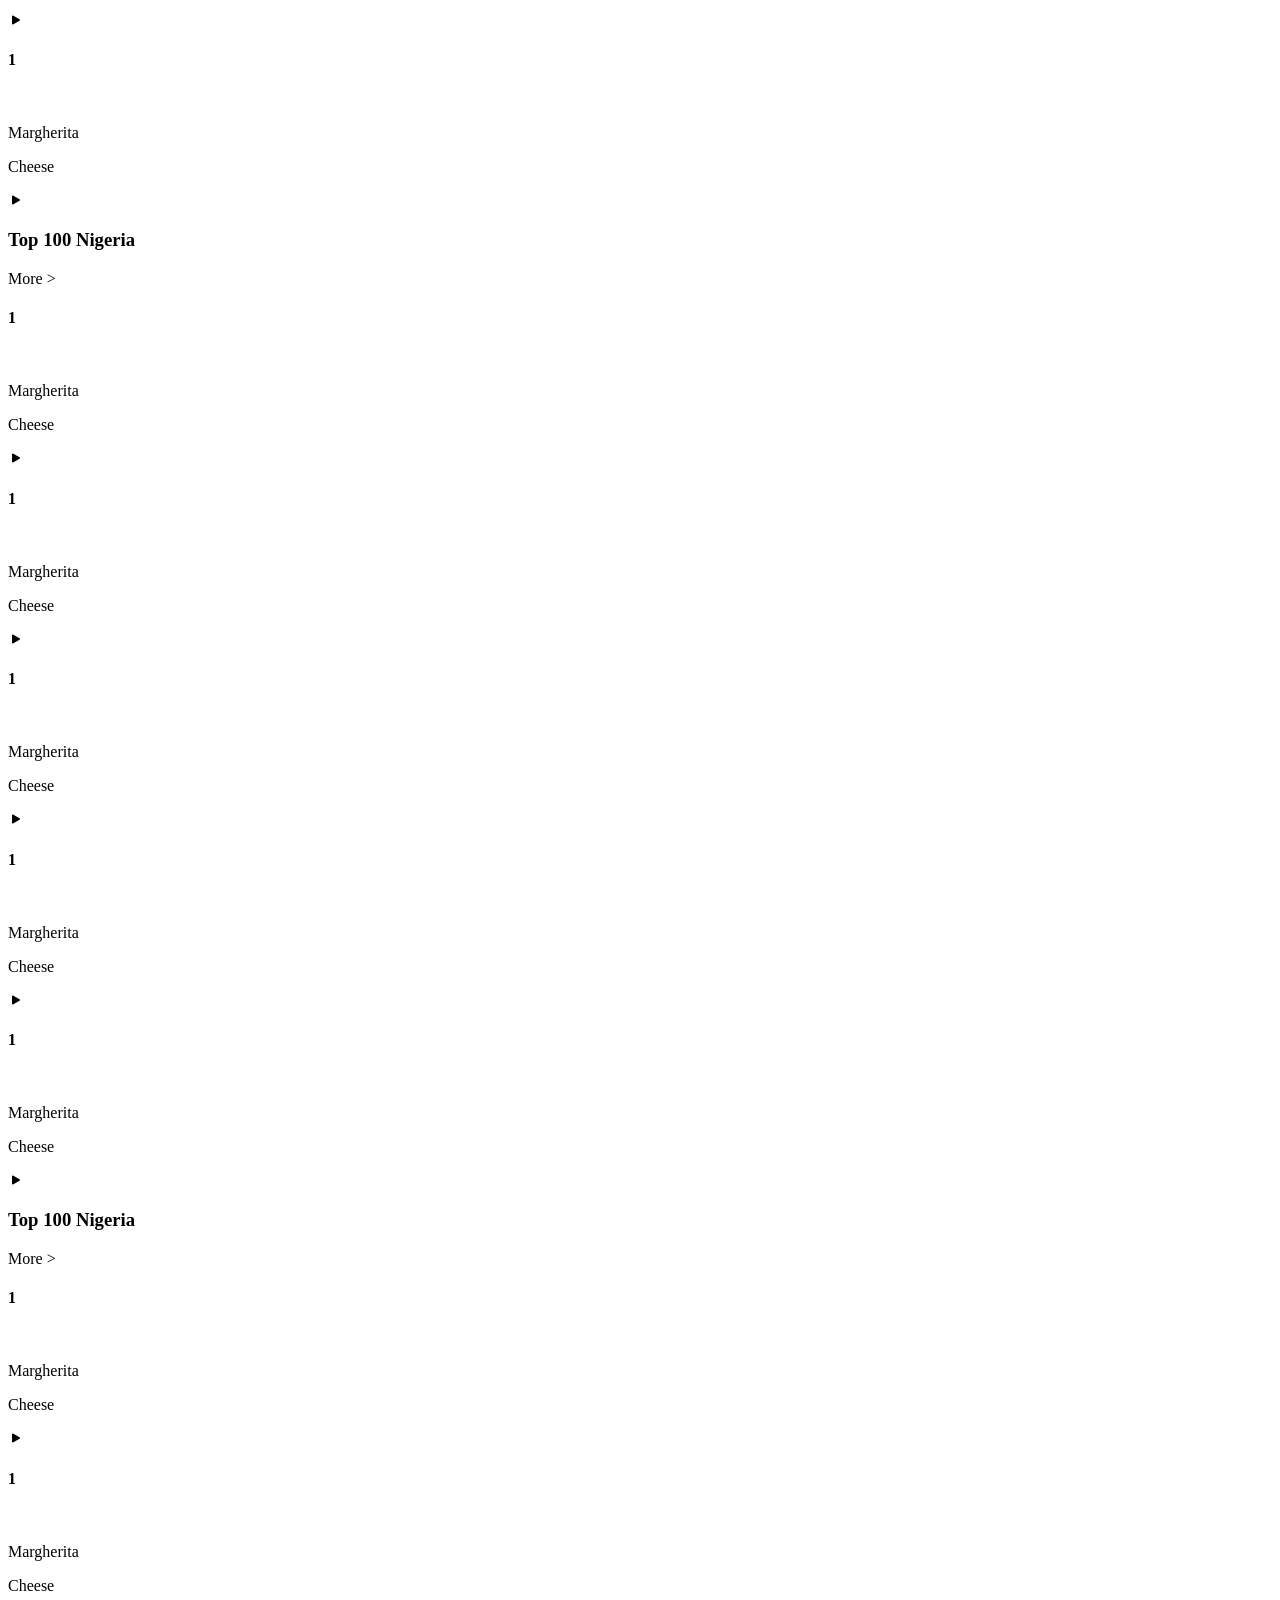
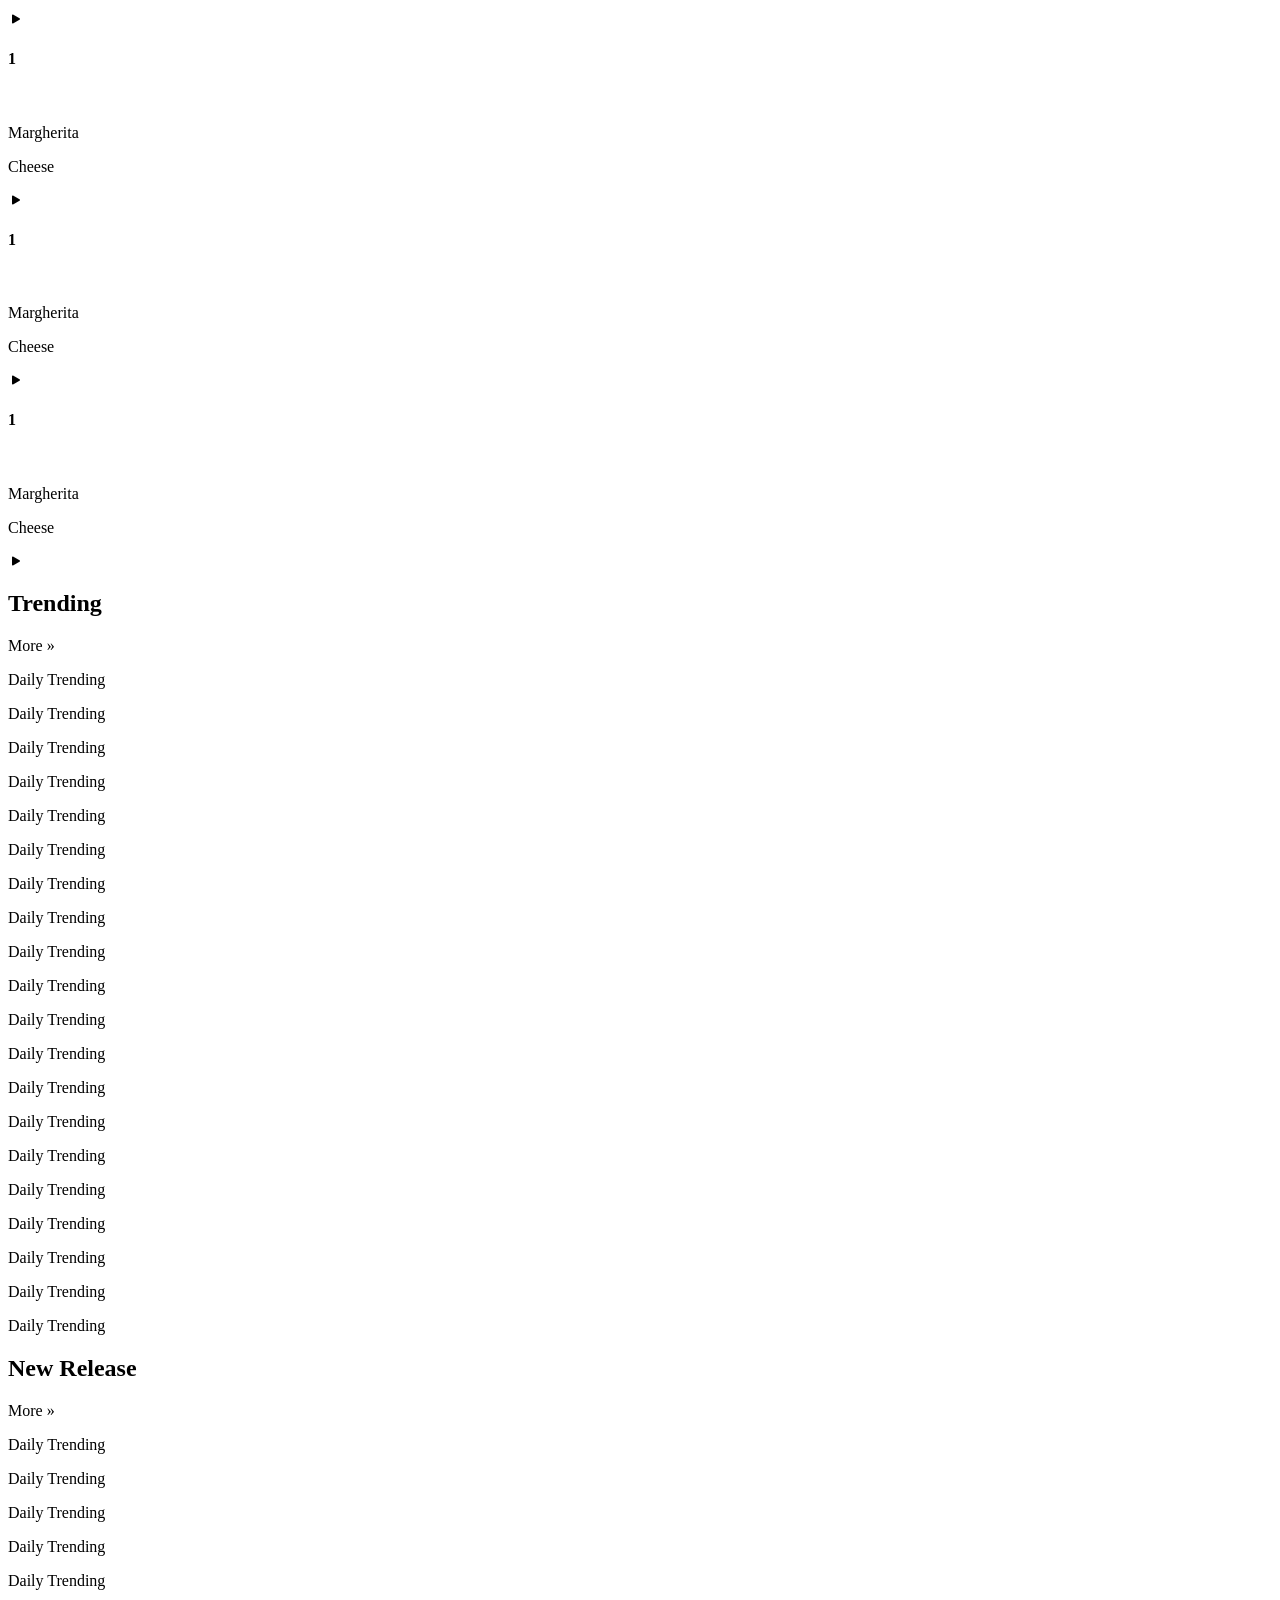
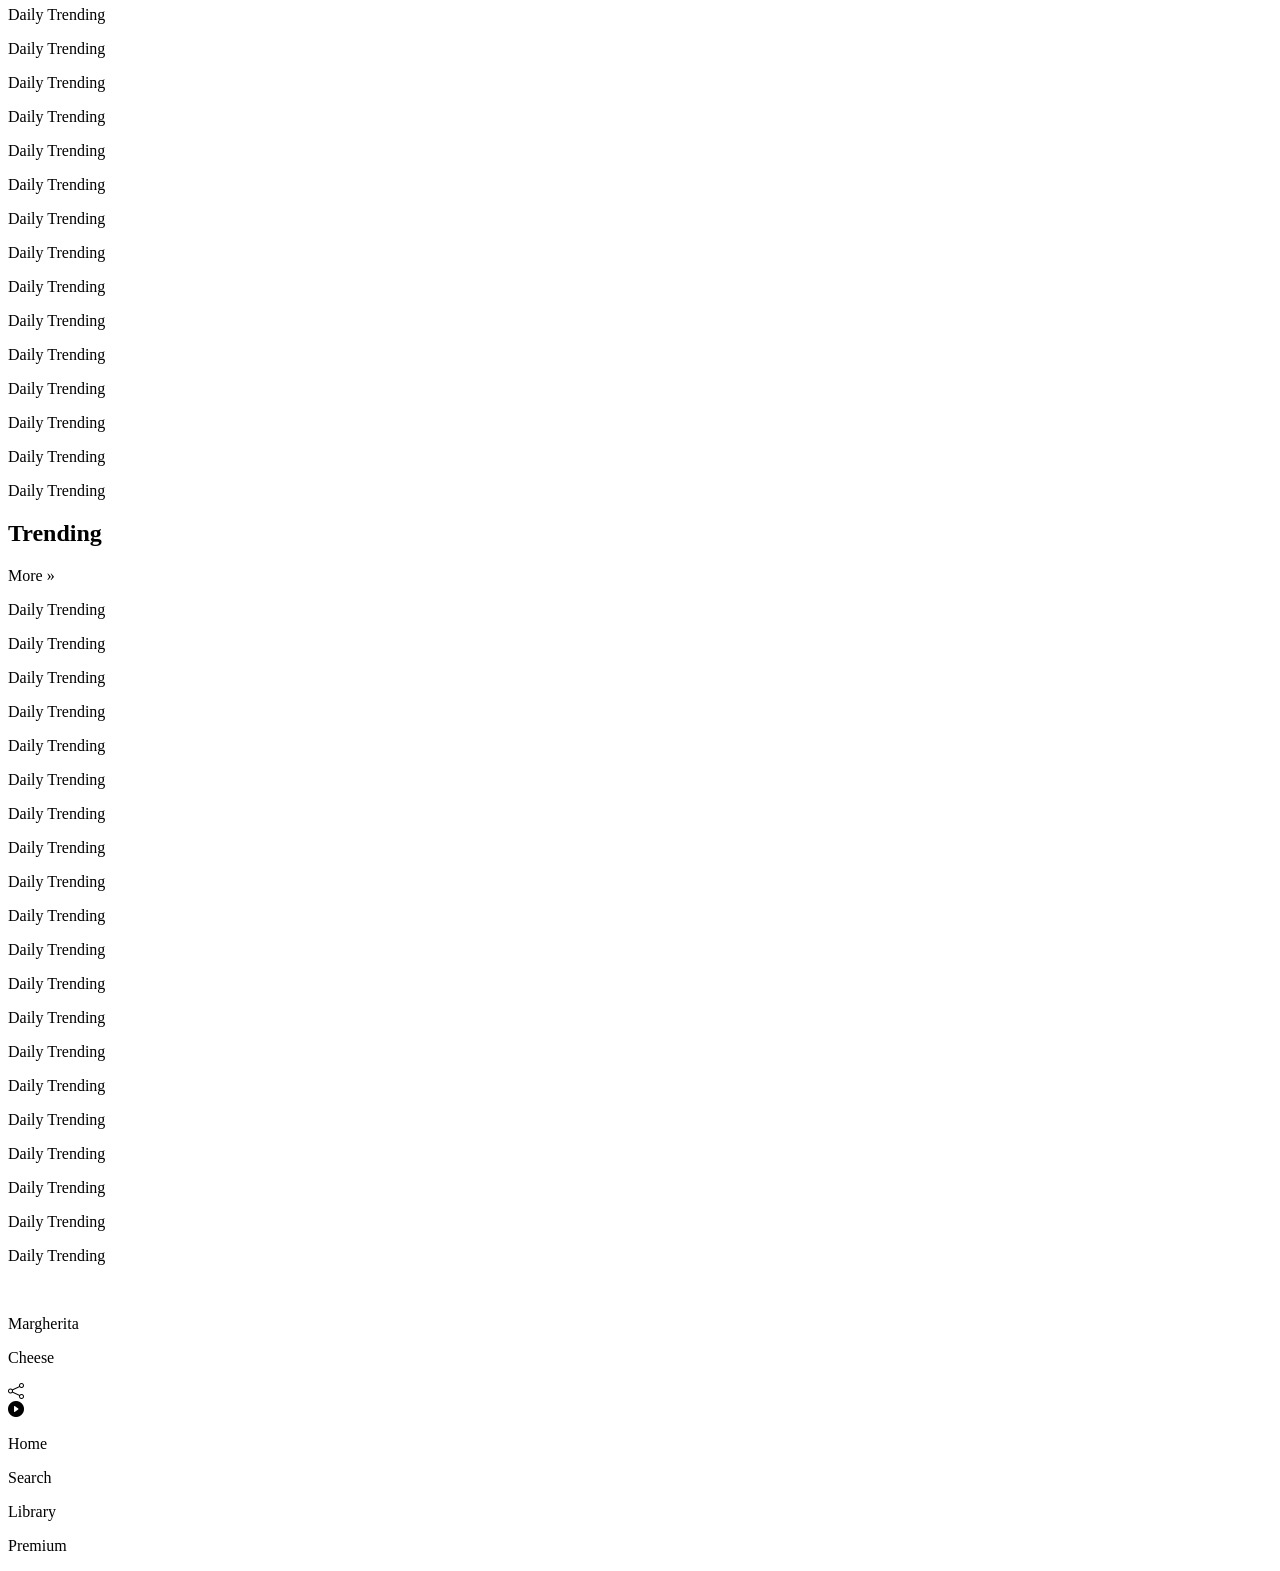
==== commit 7193d7e2: "renamed main index.html" ====
--- a/index.html
+++ b/index.html
@@ -3,12 +3,8 @@
   <head>
     <meta http-equiv="content-type" content="text/html; charset=utf-8" />
     <link rel="stylesheet" href="./css/fonts.css" type="text/css" media="all" />
-    <link
-      rel="stylesheet"
-      href="./css/font-awesome.min.css"
-      type="text/css"
-      media="all"
-    />
+  <link rel="stylesheet" href="./bootstrap-icons/assets/css/bootstrap.min.css">
+  <link rel="stylesheet" href="./bootstrap-icons/bootstrap-icons.css">
     <link rel="stylesheet" href="./main.css" type="text/css" media="all" />
     <title>Not3s</title>
     <meta
@@ -192,10 +188,10 @@
                 </p>
                 <div class="actions">
                   <div class="like">
-                    <i class="fa fa-heart-o"></i>
+                    <i class="bi bi-heart"></i>
                   </div>
                   <div class="play">
-                    <i class="fa fa-play"></i>
+                    <i class="bi bi-play-fill"></i>
                   </div>
                 </div>
               </div>
@@ -211,10 +207,10 @@
                 </p>
                 <div class="actions">
                   <div class="like">
-                    <i class="fa fa-heart-o"></i>
+                    <i class="bi bi-heart"></i>
                   </div>
                   <div class="play">
-                    <i class="fa fa-play"></i>
+                    <i class="bi bi-play-fill"></i>
                   </div>
                 </div>
               </div>
@@ -326,7 +322,7 @@
                     <p class="title">Margherita</p>
                     <p class="artist">Cheese</p>
                   </div>
-                  <div class="download"><i class="fa fa-play"></i></div>
+                  <div class="download"><i class="bi bi-play-fill"></i></div>
                 </div>
                 <div class="chart-item">
                   <h4 class="rank">1</h4>
@@ -335,7 +331,7 @@
                     <p class="title">Margherita</p>
                     <p class="artist">Cheese</p>
                   </div>
-                  <div class="download"><i class="fa fa-play"></i></div>
+                  <div class="download"><i class="bi bi-play-fill"></i></div>
                 </div>
                 <div class="chart-item">
                   <h4 class="rank">1</h4>
@@ -344,7 +340,7 @@
                     <p class="title">Margherita</p>
                     <p class="artist">Cheese</p>
                   </div>
-                  <div class="download"><i class="fa fa-play"></i></div>
+                  <div class="download"><i class="bi bi-play-fill"></i></div>
                 </div>
                 <div class="chart-item">
                   <h4 class="rank">1</h4>
@@ -353,7 +349,7 @@
                     <p class="title">Margherita</p>
                     <p class="artist">Cheese</p>
                   </div>
-                  <div class="download"><i class="fa fa-play"></i></div>
+                  <div class="download"><i class="bi bi-play-fill"></i></div>
                 </div>
                 <div class="chart-item">
                   <h4 class="rank">1</h4>
@@ -362,7 +358,7 @@
                     <p class="title">Margherita</p>
                     <p class="artist">Cheese</p>
                   </div>
-                  <div class="download"><i class="fa fa-play"></i></div>
+                  <div class="download"><i class="bi bi-play-fill"></i></div>
                 </div>
               </div>
               <div class="chart-sub-container">
@@ -378,43 +374,43 @@
                       <p class="title">Margherita</p>
                       <p class="artist">Cheese</p>
                     </div>
-                    <div class="download"><i class="fa fa-play"></i></div>
-                  </div>
-                  <div class="chart-item">
-                    <h4 class="rank">1</h4>
-                    <img src="" alt="" class="cover" />
-                    <div class="details">
-                      <p class="title">Margherita</p>
-                      <p class="artist">Cheese</p>
-                    </div>
-                    <div class="download"><i class="fa fa-play"></i></div>
-                  </div>
-                  <div class="chart-item">
-                    <h4 class="rank">1</h4>
-                    <img src="" alt="" class="cover" />
-                    <div class="details">
-                      <p class="title">Margherita</p>
-                      <p class="artist">Cheese</p>
-                    </div>
-                    <div class="download"><i class="fa fa-play"></i></div>
-                  </div>
-                  <div class="chart-item">
-                    <h4 class="rank">1</h4>
-                    <img src="" alt="" class="cover" />
-                    <div class="details">
-                      <p class="title">Margherita</p>
-                      <p class="artist">Cheese</p>
-                    </div>
-                    <div class="download"><i class="fa fa-play"></i></div>
-                  </div>
-                  <div class="chart-item">
-                    <h4 class="rank">1</h4>
-                    <img src="" alt="" class="cover" />
-                    <div class="details">
-                      <p class="title">Margherita</p>
-                      <p class="artist">Cheese</p>
-                    </div>
-                    <div class="download"><i class="fa fa-play"></i></div>
+                    <div class="download"><i class="bi bi-play-fill"></i></div>
+                  </div>
+                  <div class="chart-item">
+                    <h4 class="rank">1</h4>
+                    <img src="" alt="" class="cover" />
+                    <div class="details">
+                      <p class="title">Margherita</p>
+                      <p class="artist">Cheese</p>
+                    </div>
+                    <div class="download"><i class="bi bi-play-fill"></i></div>
+                  </div>
+                  <div class="chart-item">
+                    <h4 class="rank">1</h4>
+                    <img src="" alt="" class="cover" />
+                    <div class="details">
+                      <p class="title">Margherita</p>
+                      <p class="artist">Cheese</p>
+                    </div>
+                    <div class="download"><i class="bi bi-play-fill"></i></div>
+                  </div>
+                  <div class="chart-item">
+                    <h4 class="rank">1</h4>
+                    <img src="" alt="" class="cover" />
+                    <div class="details">
+                      <p class="title">Margherita</p>
+                      <p class="artist">Cheese</p>
+                    </div>
+                    <div class="download"><i class="bi bi-play-fill"></i></div>
+                  </div>
+                  <div class="chart-item">
+                    <h4 class="rank">1</h4>
+                    <img src="" alt="" class="cover" />
+                    <div class="details">
+                      <p class="title">Margherita</p>
+                      <p class="artist">Cheese</p>
+                    </div>
+                    <div class="download"><i class="bi bi-play-fill"></i></div>
                   </div>
                 </div>
               </div>
@@ -431,43 +427,43 @@
                       <p class="title">Margherita</p>
                       <p class="artist">Cheese</p>
                     </div>
-                    <div class="download"><i class="fa fa-play"></i></div>
-                  </div>
-                  <div class="chart-item">
-                    <h4 class="rank">1</h4>
-                    <img src="" alt="" class="cover" />
-                    <div class="details">
-                      <p class="title">Margherita</p>
-                      <p class="artist">Cheese</p>
-                    </div>
-                    <div class="download"><i class="fa fa-play"></i></div>
-                  </div>
-                  <div class="chart-item">
-                    <h4 class="rank">1</h4>
-                    <img src="" alt="" class="cover" />
-                    <div class="details">
-                      <p class="title">Margherita</p>
-                      <p class="artist">Cheese</p>
-                    </div>
-                    <div class="download"><i class="fa fa-play"></i></div>
-                  </div>
-                  <div class="chart-item">
-                    <h4 class="rank">1</h4>
-                    <img src="" alt="" class="cover" />
-                    <div class="details">
-                      <p class="title">Margherita</p>
-                      <p class="artist">Cheese</p>
-                    </div>
-                    <div class="download"><i class="fa fa-play"></i></div>
-                  </div>
-                  <div class="chart-item">
-                    <h4 class="rank">1</h4>
-                    <img src="" alt="" class="cover" />
-                    <div class="details">
-                      <p class="title">Margherita</p>
-                      <p class="artist">Cheese</p>
-                    </div>
-                    <div class="download"><i class="fa fa-play"></i></div>
+                    <div class="download"><i class="bi bi-play-fill"></i></div>
+                  </div>
+                  <div class="chart-item">
+                    <h4 class="rank">1</h4>
+                    <img src="" alt="" class="cover" />
+                    <div class="details">
+                      <p class="title">Margherita</p>
+                      <p class="artist">Cheese</p>
+                    </div>
+                    <div class="download"><i class="bi bi-play-fill"></i></div>
+                  </div>
+                  <div class="chart-item">
+                    <h4 class="rank">1</h4>
+                    <img src="" alt="" class="cover" />
+                    <div class="details">
+                      <p class="title">Margherita</p>
+                      <p class="artist">Cheese</p>
+                    </div>
+                    <div class="download"><i class="bi bi-play-fill"></i></div>
+                  </div>
+                  <div class="chart-item">
+                    <h4 class="rank">1</h4>
+                    <img src="" alt="" class="cover" />
+                    <div class="details">
+                      <p class="title">Margherita</p>
+                      <p class="artist">Cheese</p>
+                    </div>
+                    <div class="download"><i class="bi bi-play-fill"></i></div>
+                  </div>
+                  <div class="chart-item">
+                    <h4 class="rank">1</h4>
+                    <img src="" alt="" class="cover" />
+                    <div class="details">
+                      <p class="title">Margherita</p>
+                      <p class="artist">Cheese</p>
+                    </div>
+                    <div class="download"><i class="bi bi-play-fill"></i></div>
                   </div>
                 </div>
               </div>
@@ -754,7 +750,9 @@
         <div class="inner-container">
           <div class="track-details">
             <div class="album-art">
-              <img src="" class="fa" alt="" />
+            <a href="/player.html">
+              <img src="" class="bi" alt="" />
+            </a>
             </div>
             <div class="metadata">
               <p class="track-title">Margherita</p>
@@ -763,10 +761,10 @@
           </div>
           <div class="controls">
             <div class="share">
-              <i class="fa fa-share"></i>
+              <i class="bi bi-share"></i>
             </div>
             <div class="play-pause">
-              <i class="fa fa-play"></i>
+              <i class="bi bi-play-circle-fill"></i>
             </div>
           </div>
         </div>
@@ -792,5 +790,15 @@
         </div>
       </div>
     </div>
+    
+    <script type="text/javascript" charset="utf-8">
+      let allIcons = document.querySelectorAll(".bi");
+      
+      allIcons.forEach(i => {
+        i.addEventListener("click", () => {
+          location.replace("player.html")
+        })
+      })
+    </script>
   </body>
 </html>
